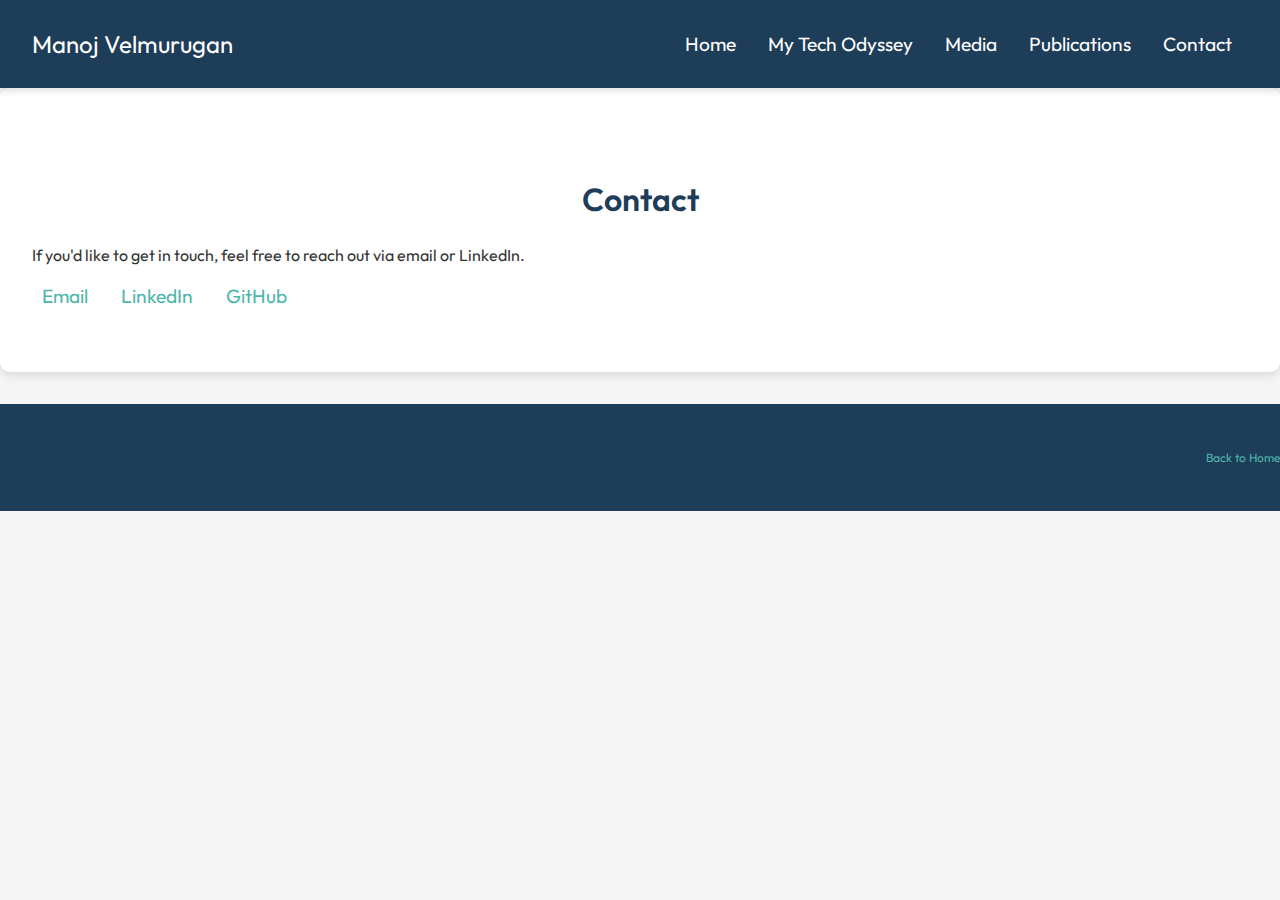
==== contact.html @ 5a60f84a "wwebsite layout done]" ====
<!DOCTYPE HTML>
<html lang="en">
<head>
    <meta charset="UTF-8">
    <title>Contact</title>
    <link rel="stylesheet" href="style.css">
</head>
<body>
    <section id="contact" class="section">
        <h2 class="section_title">Contact</h2>
        <p>If you'd like to get in touch, feel free to reach out via email or LinkedIn.</p>
        <div class="social_links">
            <a href="mailto:mvelmurugan@wpi.edu">Email</a>
            <a href="https://www.linkedin.com/in/manoj-velmurugan/">LinkedIn</a>
            <a href="https://github.com/vmanoj1996">GitHub</a>
        </div>
    </section>

    <footer>
        <p style="text-align: right; font-size: 12px;">
            <a href="index.html">Back to Home</a>
        </p>
    </footer>

<script src="script.js" defer></script>
</body>
</html>
---- style.css ----
/* Importing Google Fonts (Outfit) and Material Icons */
@import url('https://fonts.googleapis.com/css2?family=Outfit:wght@300;400;600&display=swap');
@import url('https://fonts.googleapis.com/icon?family=Material+Icons');

/* Body and Typography */
body {
    font-family: 'Outfit', sans-serif;
    margin: 0;
    padding: 0;
    background-color: #f5f5f5;
    color: #333;
}

h1, h2, h3 {
    font-family: 'Outfit', sans-serif;
    font-weight: 600;
    color: #1e3d59;
}

p {
    font-family: 'Outfit', sans-serif;
    font-size: 1rem;
    line-height: 1.6;
    color: #333;
}

/* NavBar Styles */
.navbar {
    display: flex;
    justify-content: space-between;
    align-items: center;
    background-color: #1e3d59;
    padding: 1rem 2rem;
    position: sticky;
    top: 0;
    z-index: 10;
    box-shadow: 0 4px 6px rgba(0, 0, 0, 0.1);
}

.logo {
    color: white;
    font-size: 1.5rem;
}

.nav_links {
    list-style: none;
    display: flex;
}

.nav_links li {
    padding: 0 1rem;
}

.nav_links li a {
    color: white;
    text-decoration: none;
    font-size: 1.2rem;
    transition: color 0.3s ease;
}

.nav_links li a:hover {
    color: #4db6ac;
}

/* Burger Menu */
.burger {
    display: none;
    cursor: pointer;
    flex-direction: column;
    justify-content: space-between;
    width: 25px;
    height: 20px;
}

.burger div {
    background-color: white;
    height: 3px;
    width: 100%;
    border-radius: 5px;
}

@media screen and (max-width: 768px) {
    .nav_links {
        display: none;
        position: absolute;
        right: 0;
        height: 100vh;
        top: 0;
        flex-direction: column;
        background-color: #1e3d59;
        width: 50%;
        align-items: center;
    }

    .nav_links li {
        margin: 2rem 0;
    }

    .burger {
        display: flex;
    }
}

/* Show menu when clicked */
.nav_active {
    display: flex;
}

/* Section Styling */
.section {
    padding: 4rem 2rem;
    background-color: #fff;
    margin-bottom: 2rem;
    border-radius: 10px;
    box-shadow: 0 4px 8px rgba(0, 0, 0, 0.1);
}

/* Section Titles */
.section_title {
    font-size: 2rem;
    margin-bottom: 1.5rem;
    color: #1e3d59;
    text-align: center;
}

/* Cards */
.project_card, .experience_card, .media_card {
    background-color: #ffffff;
    border-radius: 10px;
    box-shadow: 0 2px 10px rgba(0, 0, 0, 0.1);
    padding: 1.5rem;
    margin: 1rem 0;
    transition: box-shadow 0.3s ease;
}

.project_card:hover, .experience_card:hover, .media_card:hover {
    box-shadow: 0 8px 30px rgba(0, 0, 0, 0.15);
}

/* Footer */
footer {
    background-color: #1e3d59;
    color: white;
    padding: 2rem 0;
    text-align: center;
    font-size: 0.9rem;
}

footer a {
    color: #4db6ac;
    text-decoration: none;
}

footer a:hover {
    text-decoration: underline;
}

.footer_bottom {
    margin-top: 1rem;
    font-size: 0.8rem;
    color: #999;
}

/* Buttons */
button {
    padding: 0.8rem 1.5rem;
    background-color: #4db6ac;
    color: white;
    border: none;
    border-radius: 5px;
    cursor: pointer;
    transition: background-color 0.3s ease;
}

button:hover {
    background-color: #00897b;
}

/* Social Links with Icons */
.social_links a {
    padding: 10px;
    margin-right: 10px;
    color: #4db6ac;
    font-size: 1.2rem;
    text-decoration: none;
    transition: color 0.3s ease;
}

.social_links a:hover {
    color: #00897b;
}

.social_links a .material-icons {
    vertical-align: middle;
    margin-right: 5px;
}

/* Google Icons for use */
.material-icons {
    font-family: 'Material Icons';
    font-weight: normal;
    font-style: normal;
    font-size: 24px;
    display: inline-block;
    line-height: 1;
    text-transform: none;
    letter-spacing: normal;
    word-wrap: normal;
    white-space: nowrap;
    direction: ltr;
}

/* Fix for intro container to ensure image stays beside text */
.intro_container {
    display: flex;
    align-items: flex-start; /* Align items to the top */
    justify-content: space-between;
    flex-wrap: nowrap; /* Prevent wrapping so that image stays beside the text */
    margin-top: 2rem;
}

.intro_text {
    flex: 1;
    padding-right: 2.5rem;
    margin-left: 1.5rem;
}

.portrait {
    flex: 0 0 auto; /* Ensure image doesn't shrink */
    text-align: right;
    margin-right: 1.5rem;
}

.portrait_image {
    width: 100%;
    max-width: 300px;
    height: auto;
    border-radius: 20px;
    box-shadow: 0 4px 10px rgba(0, 0, 0, 0.1);
}

/* Ensure the layout remains responsive */
@media (max-width: 768px) {
    .intro_container {
        flex-direction: column;
        text-align: center;
    }

    .intro_text {
        padding-right: 0;
        margin-left: 0;
    }

    .portrait {
        margin-right: 0;
        margin-top: 1rem;
    }
}
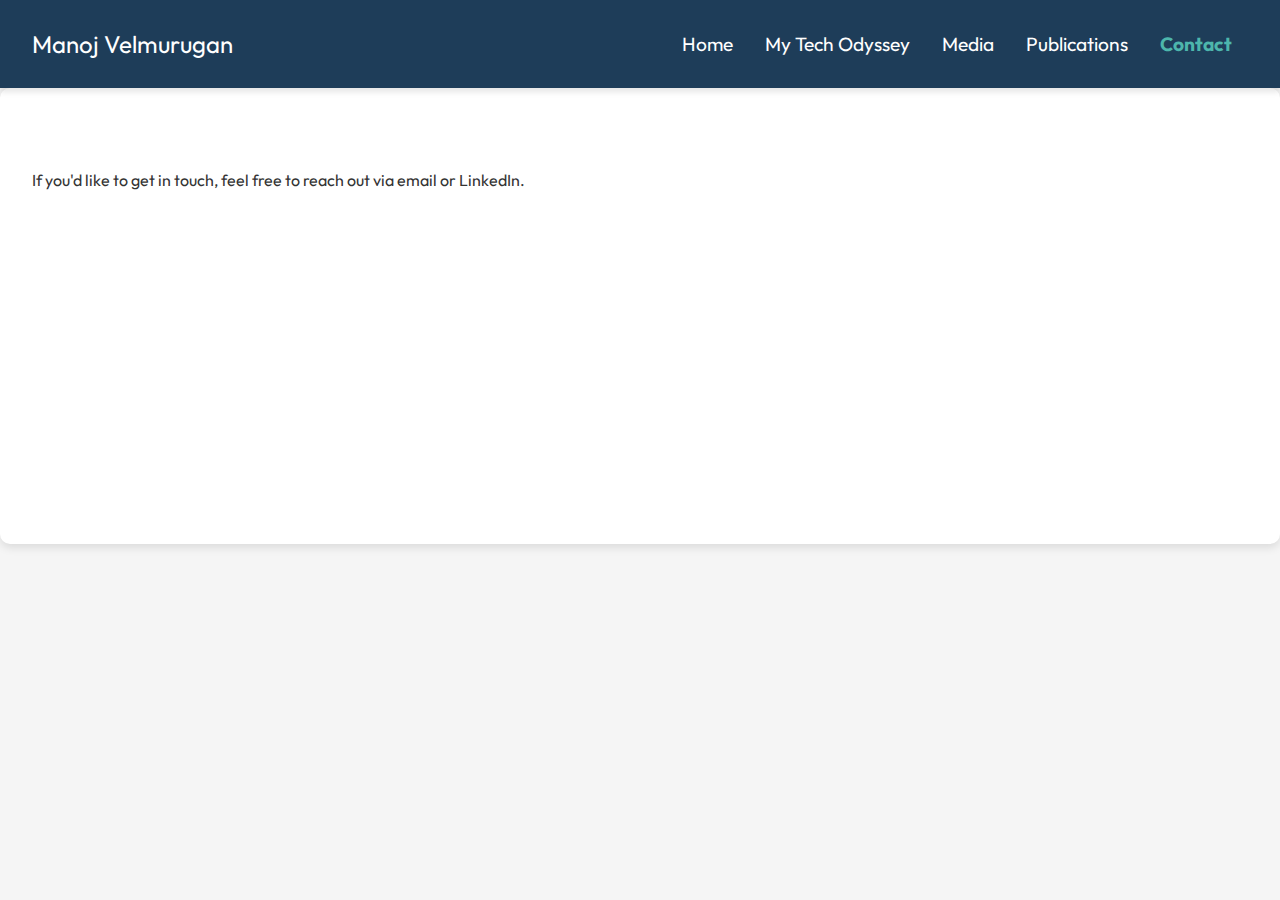
==== commit a9257c16: "update" ====
--- a/contact.html
+++ b/contact.html
@@ -1,4 +1,3 @@
-
 <!DOCTYPE HTML>
 <html lang="en">
 <head>
@@ -8,21 +7,16 @@
 </head>
 <body>
     <section id="contact" class="section">
-        <h2 class="section_title">Contact</h2>
         <p>If you'd like to get in touch, feel free to reach out via email or LinkedIn.</p>
         <div class="social_links">
-            <a href="mailto:mvelmurugan@wpi.edu">Email</a>
-            <a href="https://www.linkedin.com/in/manoj-velmurugan/">LinkedIn</a>
-            <a href="https://github.com/vmanoj1996">GitHub</a>
+            <a href="mailto:mvelmurugan@wpi.edu"><span class="material-icons">email</span> mvelmurugan@wpi.edu</a>
+            <a href="https://www.linkedin.com/in/manoj-velmurugan/"><span class="material-icons">person</span> LinkedIn</a>
+            <a href="https://github.com/vmanoj1996"><span class="material-icons">code</span> GitHub</a>
+            <a href="https://stackoverflow.com/users/12391994/manoj"><span class="material-icons">help_outline</span> Stack Overflow</a>
+            <a href="https://www.youtube.com/@MrMANOJVELMURUGAN"><span class="material-icons">play_circle_filled</span> YouTube Ch. 1</a>
         </div>
     </section>
 
-    <footer>
-        <p style="text-align: right; font-size: 12px;">
-            <a href="index.html">Back to Home</a>
-        </p>
-    </footer>
-
-<script src="script.js" defer></script>
+    <script src="script.js" defer></script>
 </body>
-</html>
+</html>--- a/style.css
+++ b/style.css
@@ -1,4 +1,3 @@
-
 /* Importing Google Fonts (Outfit) and Material Icons */
 @import url('https://fonts.googleapis.com/css2?family=Outfit:wght@300;400;600&display=swap');
 @import url('https://fonts.googleapis.com/icon?family=Material+Icons');
@@ -13,16 +12,13 @@
 }
 
 h1, h2, h3 {
-    font-family: 'Outfit', sans-serif;
     font-weight: 600;
     color: #1e3d59;
 }
 
 p {
-    font-family: 'Outfit', sans-serif;
     font-size: 1rem;
     line-height: 1.6;
-    color: #333;
 }
 
 /* NavBar Styles */
@@ -57,6 +53,12 @@
     text-decoration: none;
     font-size: 1.2rem;
     transition: color 0.3s ease;
+}
+
+/* Active link style */
+.nav_links li a.active {
+    color: #4db6ac; /* Same green color as hover */
+    font-weight: bold; /* Optional: make it bold */
 }
 
 .nav_links li a:hover {
@@ -125,8 +127,8 @@
 }
 
 /* Cards */
-.project_card, .experience_card, .media_card {
-    background-color: #ffffff;
+.project_card, .media_card {
+    background-color: #fff;
     border-radius: 10px;
     box-shadow: 0 2px 10px rgba(0, 0, 0, 0.1);
     padding: 1.5rem;
@@ -138,32 +140,47 @@
     box-shadow: 0 8px 30px rgba(0, 0, 0, 0.15);
 }
 
+.experience_container {
+    display: grid;
+    grid-template-columns: repeat(3, 1fr); /* Creates 3 equal-width columns */
+    gap: 1rem;
+    margin-bottom: 2rem;
+}
+
+.experience_card {
+    text-align: center;
+    padding: 1.5rem;
+    background-color: white;
+    border-radius: 10px;
+    box-shadow: 0 4px 10px rgba(0, 0, 0, 0.1);
+    display: flex;
+    flex-direction: column;
+    align-items: center;
+}
+
+.experience_icon {
+    height: 60px;
+    margin-bottom: 1rem;
+    object-fit: contain;
+}
+
+@media (max-width: 768px) {
+    .experience_container {
+        grid-template-columns: 1fr; /* Single column on smaller screens */
+    }
+}
+
 /* Footer */
 footer {
     background-color: #1e3d59;
     color: white;
-    padding: 2rem 0;
+    padding: 1rem 0; /* Reduced padding */
     text-align: center;
     font-size: 0.9rem;
 }
 
-footer a {
-    color: #4db6ac;
-    text-decoration: none;
-}
-
-footer a:hover {
-    text-decoration: underline;
-}
-
-.footer_bottom {
-    margin-top: 1rem;
-    font-size: 0.8rem;
-    color: #999;
-}
-
 /* Buttons */
-button {
+button, .button {
     padding: 0.8rem 1.5rem;
     background-color: #4db6ac;
     color: white;
@@ -173,7 +190,7 @@
     transition: background-color 0.3s ease;
 }
 
-button:hover {
+button:hover, .button:hover {
     background-color: #00897b;
 }
 
@@ -196,51 +213,98 @@
     margin-right: 5px;
 }
 
-/* Google Icons for use */
-.material-icons {
-    font-family: 'Material Icons';
-    font-weight: normal;
-    font-style: normal;
-    font-size: 24px;
-    display: inline-block;
-    line-height: 1;
-    text-transform: none;
-    letter-spacing: normal;
-    word-wrap: normal;
-    white-space: nowrap;
-    direction: ltr;
-}
-
-/* Fix for intro container to ensure image stays beside text */
+/* Social Links with Icons */
+.social_links {
+    display: flex;
+    flex-direction: column;
+    align-items: flex-start;
+}
+
+.social_links a {
+    display: flex;
+    align-items: center;
+    font-size: 1.2rem;
+    margin-bottom: 10px;
+    opacity: 0; /* Start hidden */
+    animation: fadeIn 0.5s ease forwards; /* Fade-in animation */
+}
+
+.social_links a .material-icons {
+    margin-right: 10px;
+    color: #4db6ac; /* Icon color */
+    font-size: 1.5rem;
+}
+
+
+/* Sequential appearance */
+.social_links a:nth-child(1) {
+    animation-delay: 0.3s;
+}
+
+.social_links a:nth-child(2) {
+    animation-delay: 0.6s;
+}
+
+.social_links a:nth-child(3) {
+    animation-delay: 0.9s;
+}
+
+.social_links a:nth-child(4) {
+    animation-delay: 1.2s;
+}
+
+.social_links a:nth-child(5) {
+    animation-delay: 1.5s;
+}
+
+/* Keyframes for fade-in animation */
+@keyframes fadeIn {
+    from {
+        opacity: 0;
+        transform: translateY(20px); /* Slide in slightly */
+    }
+    to {
+        opacity: 1;
+        transform: translateY(0); /* Reset position */
+    }
+}
+
+
+/* Portrait and Text Alignment */
 .intro_container {
     display: flex;
-    align-items: flex-start; /* Align items to the top */
+    align-items: center; /* Vertically align text and image */
     justify-content: space-between;
-    flex-wrap: nowrap; /* Prevent wrapping so that image stays beside the text */
+    flex-wrap: nowrap; /* Prevents wrapping */
     margin-top: 2rem;
 }
 
+/* Text Styling */
 .intro_text {
     flex: 1;
     padding-right: 2.5rem;
-    margin-left: 1.5rem;
-}
-
+    margin-left: 3rem;
+    max-width: 65%; /* Limit text width to balance with the image */
+    display: flex;
+    flex-direction: column;
+    justify-content: center; /* Vertically center the text */
+}
+
+/* Image Styling */
 .portrait {
-    flex: 0 0 auto; /* Ensure image doesn't shrink */
+    flex: 0 0 auto;
     text-align: right;
-    margin-right: 1.5rem;
+    margin-right: 3rem;
 }
 
 .portrait_image {
     width: 100%;
-    max-width: 300px;
-    height: auto;
+    max-width: 400px;
+    height: 250px; /* Fixed height to match text */
     border-radius: 20px;
-    box-shadow: 0 4px 10px rgba(0, 0, 0, 0.1);
-}
-
-/* Ensure the layout remains responsive */
+    object-fit: cover; /* Ensures the image fits properly within the height */
+}
+
 @media (max-width: 768px) {
     .intro_container {
         flex-direction: column;
@@ -250,6 +314,7 @@
     .intro_text {
         padding-right: 0;
         margin-left: 0;
+        max-width: 100%; /* Full width for text on smaller screens */
     }
 
     .portrait {
@@ -257,3 +322,33 @@
         margin-top: 1rem;
     }
 }
+
+/* Media Gallery Grid */
+.media_gallery {
+    display: flex;
+    flex-wrap: wrap;
+    gap: 20px;
+    justify-content: center;
+}
+
+.media_card {
+    width: 300px;
+    border-radius: 10px;
+    overflow: hidden;
+    box-shadow: 0 4px 8px rgba(0, 0, 0, 0.1);
+    text-align: center;
+    margin-bottom: 20px;
+}
+
+.media_card img,
+.media_card video {
+    width: 100%;
+    height: auto;
+    border-bottom: 2px solid #4db6ac;
+}
+
+.media_card p {
+    padding: 10px;
+    font-size: 1rem;
+    color: #333;
+}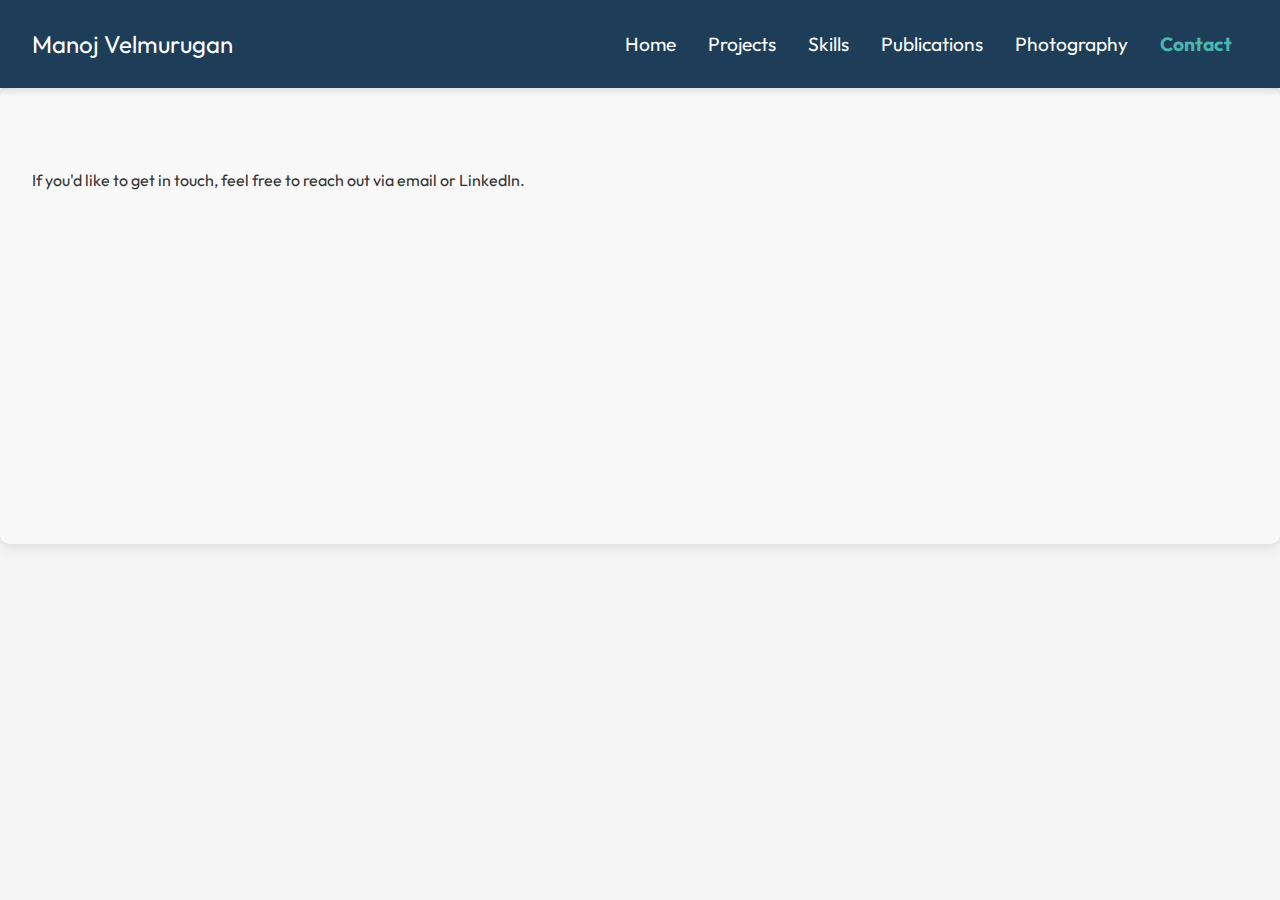
==== commit b151f38c: "google analytics" ====
--- a/contact.html
+++ b/contact.html
@@ -4,6 +4,16 @@
     <meta charset="UTF-8">
     <title>Contact</title>
     <link rel="stylesheet" href="style.css">
+
+    <!-- Google tag (gtag.js) -->
+    <script async src="https://www.googletagmanager.com/gtag/js?id=G-XQRCHNLC0D"></script>
+    <script>
+    window.dataLayer = window.dataLayer || [];
+    function gtag(){dataLayer.push(arguments);}
+    gtag('js', new Date());
+
+    gtag('config', 'G-XQRCHNLC0D');
+    </script>
 </head>
 <body>
     <section id="contact" class="section">
--- a/style.css
+++ b/style.css
@@ -104,6 +104,8 @@
     }
 }
 
+
+
 /* Show menu when clicked */
 .nav_active {
     display: flex;
@@ -112,10 +114,17 @@
 /* Section Styling */
 .section {
     padding: 4rem 2rem;
-    background-color: #fff;
+    background-color: #f9f9f9;  /* Light gray */
     margin-bottom: 2rem;
     border-radius: 10px;
-    box-shadow: 0 4px 8px rgba(0, 0, 0, 0.1);
+    box-shadow: 0 4px 12px rgba(0, 0, 0, 0.1);  /* More depth to the sections */
+    transition: background-color 0.3s ease, box-shadow 0.3s ease;
+}
+
+/* Hover Effect for Sections */
+.section:hover {
+    background-color: #ffffff;  /* Light blue background on hover */
+    box-shadow: 0 8px 24px rgba(0, 0, 0, 0.15);  /* Slightly stronger shadow on hover */
 }
 
 /* Section Titles */
@@ -191,7 +200,8 @@
 }
 
 button:hover, .button:hover {
-    background-color: #00897b;
+    background-color: #00796b;  /* Darker teal */
+    box-shadow: 0 4px 12px rgba(0, 0, 0, 0.2);  /* Adding shadow on hover */
 }
 
 /* Social Links with Icons */
@@ -284,10 +294,12 @@
     flex: 1;
     padding-right: 2.5rem;
     margin-left: 3rem;
-    max-width: 65%; /* Limit text width to balance with the image */
+    max-width: 100%; /* Limit text width to balance with the image */
     display: flex;
     flex-direction: column;
     justify-content: center; /* Vertically center the text */
+    font-size: 1.2rem; /* Adjust the size as needed */
+    line-height: 1.6; /* Good for readability */
 }
 
 /* Image Styling */
@@ -332,23 +344,221 @@
 }
 
 .media_card {
-    width: 300px;
+    width: 900px;
     border-radius: 10px;
     overflow: hidden;
-    box-shadow: 0 4px 8px rgba(0, 0, 0, 0.1);
+    box-shadow: 0 6px 12px rgba(0, 0, 0, 0.15); /* Slightly stronger shadow for more depth */
     text-align: center;
     margin-bottom: 20px;
+    background-color: #f0f9ff;  /* Light blue for a fresh look */
+    transition: transform 0.3s ease, box-shadow 0.3s ease; /* Add hover effect */
 }
 
 .media_card img,
 .media_card video {
     width: 100%;
     height: auto;
-    border-bottom: 2px solid #4db6ac;
+    border-bottom: 3px solid #4db6ac;  /* More pronounced border */
 }
 
 .media_card p {
     padding: 10px;
-    font-size: 1rem;
+    font-size: 1.8rem;
     color: #333;
-}+    background-color: #e0f7fa;  /* Light turquoise background for text */
+    border-top: 3px solid #4db6ac;  /* Matching border for consistency */
+}
+
+/* Hover Effect for Media Cards */
+.media_card:hover {
+    transform: translateY(-10px);  /* Subtle lift on hover */
+    box-shadow: 0 8px 20px rgba(0, 0, 0, 0.2);  /* More shadow on hover */
+}
+
+
+/* Skills */
+#skillsGraph {
+    width: 100%;
+    height: 1300px;
+    background-color: white;
+    border-radius: 10px;
+    box-shadow: 0 4px 8px rgba(0, 0, 0, 0.2);
+    /* border: 3px solid #000; */
+    justify-content: center;  /* Horizontally center the SVG */
+    align-items: center;      /* Vertically center the SVG (optional) */
+}
+
+/* Tech odyssey disappear */
+
+.toggle {
+    cursor: pointer;
+}
+
+.content {
+    transition: max-height 0.3s ease-out;
+}
+
+/* Right-align organization name next to project title */
+.org_year {
+    float: right;
+    text-align: right;
+}
+
+.org_name,
+.year_tag {
+    color: #655e5e;  /* Subtle, neutral color */
+    font-weight: normal;
+    margin-left: 5px; /* Space between org and year */
+}
+
+.year_tag {
+    font-weight: normal;  /* Keep the year bold for contrast */
+}
+
+.video_placeholder {
+    display: flex;
+    justify-content: center;
+    margin-top: 5px; /* Optional: add some spacing above */
+}
+.video_placeholder img, .video_placeholder video, .media_card img, .media_card video {
+    width: 900px;
+    object-fit: contain; /* Ensure content is scaled correctly within the container */
+}
+
+/* Ensure video fills the entire screen in full-screen mode */
+.plyr--full-ui .plyr__video-wrapper{
+    width: 100vw;
+    height: auto ;
+    object-fit: cover;
+}
+
+/* Make the video responsive when not in full-screen */
+.custom-plyr {
+    width: 900px;
+    height: auto;
+    object-fit: contain;
+}
+
+.class_title {
+    text-align: center;
+}
+
+.project_class {
+    border: 1px solid #ccc; /* Light grey border */
+    padding: 20px;
+    margin: 20px 0;
+    background-color: #f9f9f9; /* Very light grey background */
+    box-shadow: 0 2px 5px rgba(0, 0, 0, 0.1); /* Subtle shadow */
+    border-radius: 8px; /* Rounded corners for a smoother look */
+}
+
+
+.class_title {
+    font-size: 1.8rem; /* Larger title for emphasis */
+    color: #333; /* Dark grey color for text */
+    padding-bottom: 10px; /* Space below the title */
+    border-bottom: 1px solid #ddd; /* Subtle line under the title */
+    margin-bottom: 15px; /* Space after the title line */
+}
+
+.content::after {
+    content: '';
+    display: block;
+    border-top: 2px solid #ddd; /* Light gray divider line */
+    margin: 45px auto; /* Spacing before and after the divider */
+    width: 100%; /* Optional: make it not extend the full width */
+}
+
+.slideshow {
+    position: relative;
+    max-width: 900px; /* This restricts the maximum width */
+    height: 800px; /* Fixed height matching typical 16:9 aspect ratio videos */
+    margin: auto;
+    overflow: hidden;
+}
+
+.media_card {
+    display: flex;
+    align-items: below; /* Align items vertically in the center */
+    justify-content: center; /* Center content horizontally */
+    height: 100%; /* Ensure card uses full height of the slideshow */
+    width: 100%; /* Ensure card uses full width of the slideshow */
+}
+
+.media_card img, .media_card video {
+    display: flex;
+    max-height: 100%; /* Max height is the full height of the container */
+    max-width: 100%; /* Max width is the full width of the container */
+    object-fit: contain; /* Prevent distortion, maintain aspect ratio */
+    align-items: below;
+}
+
+.slide-arrow {
+    cursor: pointer;
+    position: absolute;
+    top: 50%;
+    transform: translateY(-50%); /* Ensure arrows are centered vertically */
+    width: auto;
+    padding: 16px;
+    color: white;
+    font-weight: bold;
+    font-size: 18px;
+    transition: 0.6s ease;
+    background-color: rgba(0,0,0,0.5);
+    border-radius: 0 3px 3px 0;
+    user-select: none;
+}
+
+.left-arrow {
+    left: 0;
+    border-radius: 3px 0 0 3px;
+}
+
+.right-arrow {
+    right: 0;
+    border-radius: 0 3px 3px 0;
+}
+
+/* Container styling */
+.inline-gallery-container {
+    width: 100%;
+    max-width: 1200px;
+    height: 600px; 
+    margin: 0 auto;
+    padding-bottom: 5%; /* 16:9 Aspect Ratio */
+    position: relative;
+}
+
+/* Make the gallery full size */
+.inline-gallery-container > .lg-container {
+    position: absolute;
+    top: 0;
+    left: 0;
+    width: 100%;
+    height: 100%;
+}
+
+
+/* Coursework Section Styling */
+.coursework_category {
+    margin-bottom: 20px;
+}
+
+.coursework_category h3 {
+    font-size: 1.2rem;
+    color: #444;
+    margin-bottom: 10px;
+}
+
+/* Coursework List Styling */
+.coursework_list {
+    list-style-type: disc;
+    padding-left: 20px;
+    font-size: 1.1rem;
+    line-height: 1.6;
+}
+
+.coursework_list li {
+    margin-bottom: 0.5rem;
+    color: #333; /* Adjust color for readability */
+}
